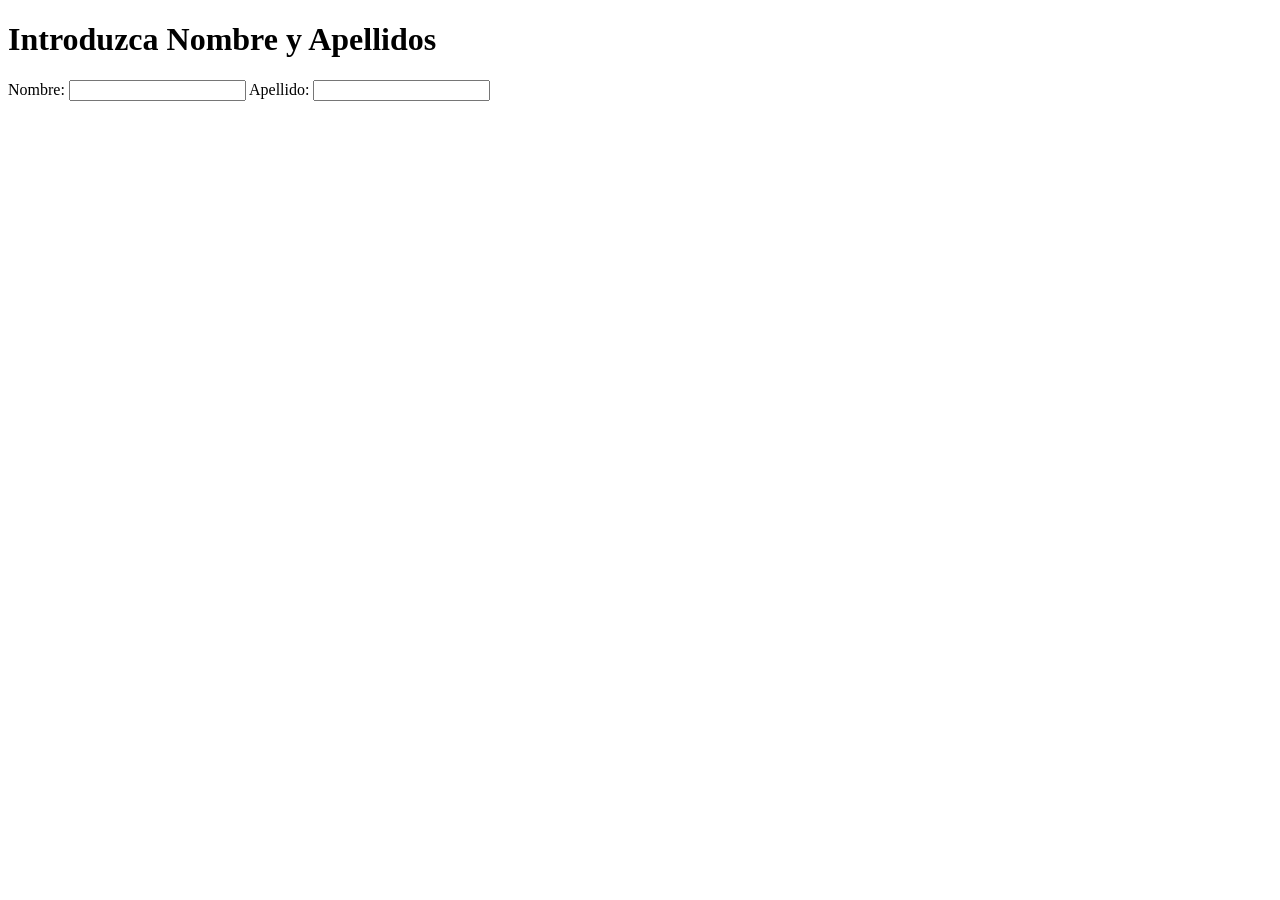
==== index.html @ be924791 "creado archivos y esqueleto del html" ====
<!DOCTYPE html>
<html lang="en">
<head>
    <meta charset="UTF-8">
    <meta http-equiv="X-UA-Compatible" content="IE=edge">
    <meta name="viewport" content="width=device-width, initial-scale=1.0">
    <link rel="stylesheet" href="./style.css">
    <title>Retrieve Data</title>
</head>
<body>
        <main class="container">
            <form class="main-container--form">
                <label><h1>Introduzca Nombre y Apellidos</h1></label>
                <span class="container-form--nombre">Nombre: <input type="text" name="nombre" id="domNombreText"></span>
                <span class="container-form--apellido">Apellido: <input type="text" name="apellido" id="domApellidoText"> </span>
            </form>
        </main>
</body>
</html>
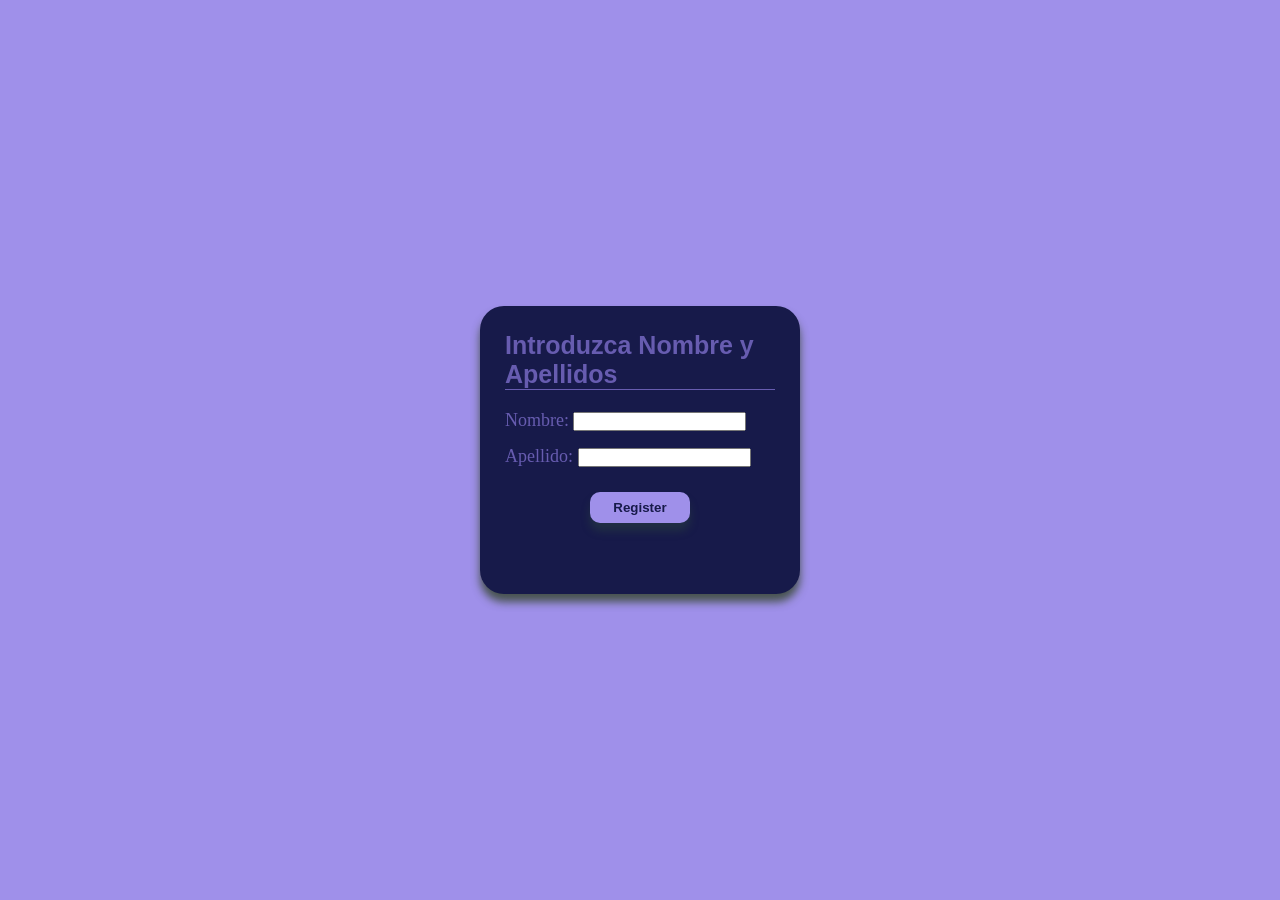
==== commit 14e27584: "hemos creado el boton y le hemos dado sentido, color, hover, etc" ====
--- a/index.html
+++ b/index.html
@@ -13,6 +13,7 @@
                 <label><h1>Introduzca Nombre y Apellidos</h1></label>
                 <span class="container-form--nombre">Nombre: <input type="text" name="nombre" id="domNombreText"></span>
                 <span class="container-form--apellido">Apellido: <input type="text" name="apellido" id="domApellidoText"> </span>
+                <input type="submit" value="Register" class="primary-button" onclick="/"> 
             </form>
         </main>
 </body>
--- a/style.css
+++ b/style.css
@@ -0,0 +1,78 @@
+:root{
+    --backgroundBody:#9f90ea;
+    --backgroundcontainer:#171a4a;
+    --lettercolor:#675cb0;
+
+}
+*{
+    padding:0;
+    margin:0;
+    box-sizing: border-box;
+}
+
+html{
+    font-size: 62.5%;
+}
+
+body{
+    width:100%;
+    height: 100vh;
+    display:grid;
+    place-items: center;
+    background-color: var(--backgroundBody);
+    color:var(--lettercolor);
+}
+
+.container{
+    width:320px;
+    height: 288px;
+    max-width: 350px;
+    min-width: 315px;
+    border:none;
+    border-radius: 24px;
+    background-color: var(--backgroundcontainer);
+    padding:25px;
+    box-shadow: 0 8px 8px rgba(56,73,53,0.85);
+}
+.main-container--form{
+    display:flex;
+    flex-direction: column;
+}
+.main-container--form label h1{
+    font-size: 2.5rem;
+    font-family: Arial, Helvetica, sans-serif;
+    font-weight: bold;
+    margin-bottom: 20px;
+    border-bottom: 1px solid var(--lettercolor);
+}
+
+.main-container--form .container-form--nombre{
+        font-size: 1.8rem;
+        font-weight: 500;
+        margin-bottom: 15px;
+
+}
+.main-container--form .container-form--apellido{
+    font-size: 1.8rem;
+    font-weight: 500;
+    margin-bottom: 15px;
+
+}
+.primary-button{
+    font-weight: bold;
+    width:100px;
+    height: 31px;
+    border:none;
+    border-radius: 10px;
+    background-color: var(--backgroundBody);
+    color:var(--backgroundcontainer);
+    margin-top:10px;
+    align-self: center;
+    box-shadow: 0 8px 8px rgba(53,86,56,0.35);
+    cursor: pointer;
+}
+.primary-button:hover{
+    background-color:#171a4a;
+    color:var(--lettercolor);
+    border:1px solid var(--lettercolor);
+}
